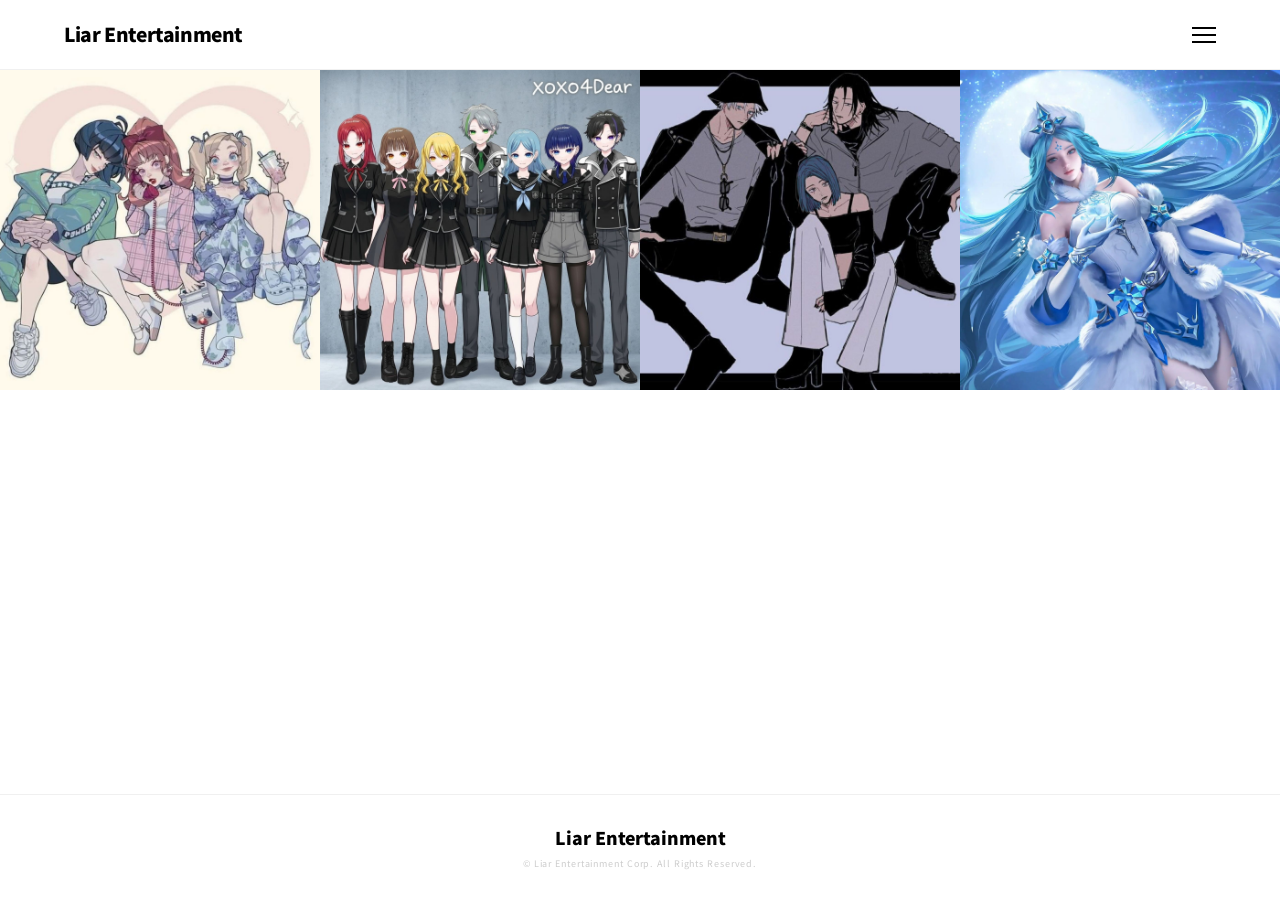
==== index.html @ b165b31d "up" ====
<!DOCTYPE html>
<html lang="ja">
<head>
    <meta charset="UTF-8">
    <meta name="viewport" content="width=device-width, initial-scale=1.0">
    <title>Liar Entertainment | Official</title>
    <link rel="stylesheet" href="style.css">
</head>
<body class="theme-index">
    <header>
        <a href="index.html" class="logo">Liar Entertainment</a>
        <div class="menu-trigger" id="menu-btn" onclick="toggleMenu()">
            <span></span><span></span><span></span>
        </div>
    </header>

    <nav class="nav-overlay" id="nav-menu">
        <span style="font-size:10px; color:#ccc; letter-spacing:5px; font-weight:900; margin-bottom:10px; display:block;">ARTIST LIST</span>
        <ul>
            <li><a href="artist.html?id=v3" onclick="toggleMenu()">&lt;3</a></li>
            <li><a href="artist.html?id=god7ike" onclick="toggleMenu()">GØD7IKE</a></li>
            <li><a href="artist.html?id=lcr" onclick="toggleMenu()">LCR</a></li>
            <li><a href="artist.html?id=hayul" onclick="toggleMenu()">HAYUL</a></li>
        </ul>
    </nav>

    <main>
        <!-- 4つのアーティスト正方形タイル -->
        <section class="index-grid">
            <!-- <3 -->
            <a href="artist.html?id=v3" class="index-artist-box">
                <img src="images/v3/v3-main.jpg" alt="V3">
                <div class="index-artist-hover"><span class="index-hover-name">&lt;3</span></div>
            </a>
            <!-- GØD7IKE -->
            <a href="artist.html?id=god7ike" class="index-artist-box">
                <img src="images/god7ike/god7ike-main.jpg" alt="GØD7IKE">
                <div class="index-artist-hover"><span class="index-hover-name">GØD7IKE</span></div>
            </a>
            <!-- LCR -->
            <a href="artist.html?id=lcr" class="index-artist-box">
                <img src="images/lcr/lcr-main.jpg" alt="LCR">
                <div class="index-artist-hover"><span class="index-hover-name">LCR</span></div>
            </a>
            <!-- HAYUL -->
            <a href="artist.html?id=hayul" class="index-artist-box">
                <img src="images/hayul/hayul-main.jpg" alt="HAYUL">
                <div class="index-artist-hover"><span class="index-hover-name">HAYUL</span></div>
            </a>
        </section>
    </main>

    <footer>
        <a href="index.html" class="f-logo-link"><div class="f-logo">Liar Entertainment</div></a>
        <p class="f-copy">&copy; Liar Entertainment Corp. All Rights Reserved.</p>
    </footer>

    <script src="data.js"></script>
</body>
</html>
---- style.css ----
/* --- Liar Entertainment Master Style Ver.38.0 --- */

@import url('https://fonts.googleapis.com/css2?family=Noto+Sans+JP:wght@400;700;900&display=swap');

html { scroll-behavior: smooth; }
* { margin: 0; padding: 0; box-sizing: border-box; }

body { 
    background-color: #ffffff; color: #000000; 
    font-family: 'Noto Sans JP', sans-serif; 
    margin: 0; line-height: 1.5; overflow-x: hidden;
    display: flex; flex-direction: column; min-height: 100vh;
}
main { flex: 1; width: 100%; }

/* --- 共通ヘッダー：スリム化 --- */
header {
    width: 100%; height: 70px; padding: 0 5%;
    display: flex; justify-content: space-between; align-items: center;
    position: sticky; top: 0; z-index: 9000;
    background: #ffffff; border-bottom: 1px solid #f0f0f0;
}
header .logo { font-size: 1.2rem; text-decoration: none; color: #000; font-weight: 900; letter-spacing: -0.02em; }

/* ハンバーガーボタン */
.menu-trigger { position: relative; width: 24px; height: 16px; cursor: pointer; z-index: 10000; }
.menu-trigger span { position: absolute; left: 0; width: 100%; height: 2px; background: #000; transition: 0.4s; }
.menu-trigger span:nth-child(1) { top: 0; }
.menu-trigger span:nth-child(2) { top: 7px; }
.menu-trigger span:nth-child(3) { top: 14px; }
.menu-trigger.active span:nth-child(1) { transform: translateY(7px) rotate(45deg); }
.menu-trigger.active span:nth-child(2) { opacity: 0; }
.menu-trigger.active span:nth-child(3) { transform: translateY(-7px) rotate(-45deg); }

.nav-overlay {
    position: fixed; top: 70px; left: 0; width: 100%; height: calc(100vh - 70px);
    background: rgba(255, 255, 255, 0.98); transition: 0.5s;
    z-index: 8500; display: flex; flex-direction: column; align-items: center; justify-content: center;
    visibility: hidden; opacity: 0;
}
.nav-overlay.open { visibility: visible; opacity: 1; }
.nav-overlay ul { list-style: none; text-align: center; }
.nav-overlay ul li { margin: 15px 0; }
.nav-overlay ul li a { text-decoration: none; font-size: 1.8rem; font-weight: 900; color: #000; }

/* --- 【修正】事務所トップ：画面いっぱいの4つの正方形枠 --- */
.index-grid { 
    display: grid; 
    grid-template-columns: repeat(4, 1fr); /* PC版：横に4つ */
    width: 100%; 
}
.index-artist-box { 
    position: relative; width: 100%; aspect-ratio: 1 / 1 !important; 
    overflow: hidden; display: block; text-decoration: none; 
}
.index-artist-box img { width: 100%; height: 100%; object-fit: cover !important; transition: 0.6s; }
.index-artist-box:hover img { transform: scale(1.05); }
.index-artist-hover { 
    position: absolute; inset: 0; background-color: rgba(0,0,0,0.7); 
    display: flex; align-items: center; justify-content: center; 
    opacity: 0; transition: 0.4s; z-index: 10; 
}
.index-artist-box:hover .index-artist-hover { opacity: 1; }
.index-hover-name { color: #fff; font-weight: 900; font-size: 1.3rem; letter-spacing: 0.1em; }

/* --- アーティストページ用レイアウト --- */
.hero-header { text-align: center; padding: 40px 20px 20px; }
.artist-main-title { font-weight: 900; font-size: 3.5rem; margin: 10px 0 20px; text-transform: uppercase; }

.tab-container { display: flex; justify-content: center; gap: 30px; margin-bottom: 40px; border-bottom: 1px solid #f0f0f0; }
.tab-btn { font-size: 13px; font-weight: 900; color: #ccc; border: none; background: none; padding-bottom: 10px; cursor: pointer; border-bottom: 2px solid transparent; text-transform: uppercase; }
.tab-btn.active { color: #000; border-bottom-color: #000; }

.content-section { display: none; padding: 0 5% 80px; width: 100%; max-width: 1200px; margin: 0 auto; }
.content-section.active { display: block; }

.about-box { display: flex; gap: 40px; align-items: flex-start; margin-bottom: 60px; }
.about-box img { width: 320px; aspect-ratio: 1/1 !important; object-fit: cover !important; border: 1px solid #f0f0f0; flex-shrink: 0; }
.about-box h3 { font-weight: 900; font-size: 1.6rem; margin-bottom: 15px; border-left: 6px solid #000; padding-left: 15px; }
.about-box p { font-size: 0.95rem; line-height: 2; color: #333; }

.info-grid { display: grid; grid-template-columns: repeat(4, 1fr); gap: 20px; width: 100%; }
.card { cursor: pointer; text-align: left; }
.img-wrap { width: 100%; aspect-ratio: 1/1 !important; overflow: hidden; border: 1px solid #f0f0f0; margin-bottom: 10px; }
.img-wrap img { width: 100%; height: 100%; object-fit: cover !important; }
.card-name { font-weight: 900; font-size: 1.1rem; }

/* モーダル */
.modal { position: fixed; top: 0; left: 0; width: 100%; height: 100vh; background: rgba(255,255,255,0.98); z-index: 11000; display: none; justify-content: center; align-items: center; padding: 20px; }
.modal.active { display: flex; }
.modal-content { width: 100%; max-width: 500px; text-align: center; position: relative; }
.modal-close { position: absolute; top: -40px; right: 0; font-size: 2rem; cursor: pointer; }
.modal-img { width: 280px !important; aspect-ratio: 1/1 !important; object-fit: cover !important; margin: 0 auto 20px; border: 1px solid #f0f0f0; }
.modal-info-list { text-align: left; max-width: 280px; margin: 0 auto; }
.modal-info-item { margin-bottom: 12px; }
.modal-label { font-size: 9px; font-weight: 900; letter-spacing: 2px; color: #ccc; display: block; margin-bottom: 2px; }
.modal-value { font-size: 1rem; color: #000; font-weight: 700; line-height: 1.4; }

/* --- フッター：スリム化 --- */
footer { padding: 30px 0; border-top: 1px solid #f0f0f0; text-align: center; background: #fff; }
.f-logo-link { text-decoration: none; display: inline-block; margin-bottom: 5px; }
.f-logo { font-size: 1.1rem; color: #000; font-weight: 900; }
.f-copy { font-size: 9px; color: #ccc; letter-spacing: 0.1em; }

/* --- スマホ対応 (768px以下) --- */
@media (max-width: 768px) {
    header { height: 60px; }
    header .logo { font-size: 1.0rem; }
    .nav-overlay { top: 60px; height: calc(100vh - 60px); }
    .index-grid { grid-template-columns: repeat(2, 1fr); } /* スマホは2x2 */
    .info-grid { grid-template-columns: repeat(2, 1fr); gap: 15px; }
    .about-box { flex-direction: column; gap: 20px; }
    .about-box img { width: 100%; }
    .artist-main-title { font-size: 2.2rem; }
}
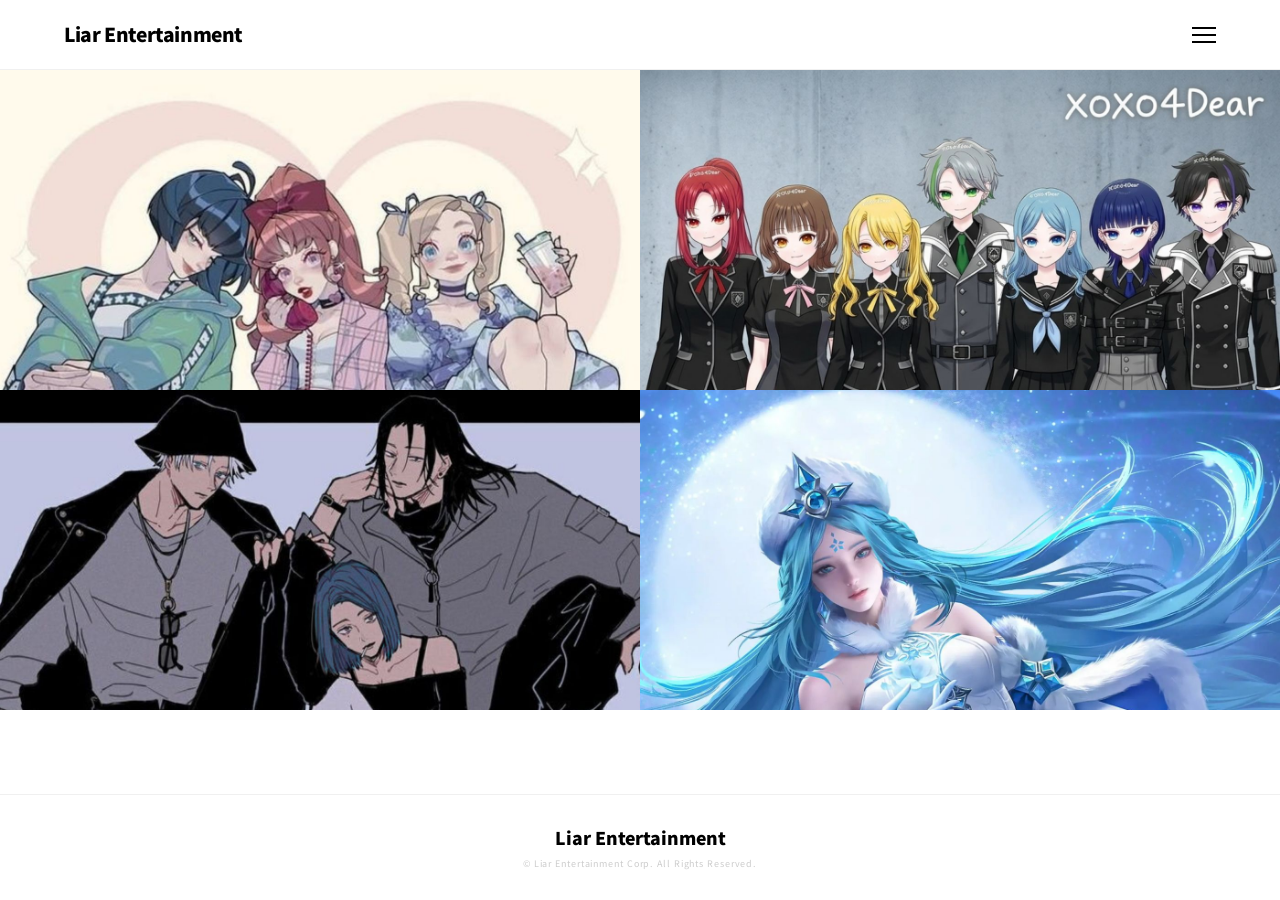
==== commit 40d083cb: "up" ====
--- a/index.html
+++ b/index.html
@@ -25,24 +25,20 @@
     </nav>
 
     <main>
-        <!-- 4つのアーティスト正方形タイル -->
+        <!-- 【修正】PC：2列 / スマホ：1列の長方形パネル -->
         <section class="index-grid">
-            <!-- <3 -->
             <a href="artist.html?id=v3" class="index-artist-box">
                 <img src="images/v3/v3-main.jpg" alt="V3">
                 <div class="index-artist-hover"><span class="index-hover-name">&lt;3</span></div>
             </a>
-            <!-- GØD7IKE -->
             <a href="artist.html?id=god7ike" class="index-artist-box">
                 <img src="images/god7ike/god7ike-main.jpg" alt="GØD7IKE">
                 <div class="index-artist-hover"><span class="index-hover-name">GØD7IKE</span></div>
             </a>
-            <!-- LCR -->
             <a href="artist.html?id=lcr" class="index-artist-box">
                 <img src="images/lcr/lcr-main.jpg" alt="LCR">
                 <div class="index-artist-hover"><span class="index-hover-name">LCR</span></div>
             </a>
-            <!-- HAYUL -->
             <a href="artist.html?id=hayul" class="index-artist-box">
                 <img src="images/hayul/hayul-main.jpg" alt="HAYUL">
                 <div class="index-artist-hover"><span class="index-hover-name">HAYUL</span></div>
--- a/style.css
+++ b/style.css
@@ -1,4 +1,4 @@
-/* --- Liar Entertainment Master Style Ver.38.0 --- */
+/* --- Liar Entertainment Master Style Ver.39.0 --- */
 
 @import url('https://fonts.googleapis.com/css2?family=Noto+Sans+JP:wght@400;700;900&display=swap');
 
@@ -13,7 +13,7 @@
 }
 main { flex: 1; width: 100%; }
 
-/* --- 共通ヘッダー：スリム化 --- */
+/* --- 共通ヘッダー --- */
 header {
     width: 100%; height: 70px; padding: 0 5%;
     display: flex; justify-content: space-between; align-items: center;
@@ -30,7 +30,7 @@
 .menu-trigger span:nth-child(3) { top: 14px; }
 .menu-trigger.active span:nth-child(1) { transform: translateY(7px) rotate(45deg); }
 .menu-trigger.active span:nth-child(2) { opacity: 0; }
-.menu-trigger.active span:nth-child(3) { transform: translateY(-7px) rotate(-45deg); }
+.menu-trigger.active span:nth-child(3) { transform: translateY(-10px) rotate(-45deg); }
 
 .nav-overlay {
     position: fixed; top: 70px; left: 0; width: 100%; height: calc(100vh - 70px);
@@ -43,17 +43,23 @@
 .nav-overlay ul li { margin: 15px 0; }
 .nav-overlay ul li a { text-decoration: none; font-size: 1.8rem; font-weight: 900; color: #000; }
 
-/* --- 【修正】事務所トップ：画面いっぱいの4つの正方形枠 --- */
+/* --- 【修正】事務所トップ：長方形 2列/1列パネル --- */
 .index-grid { 
     display: grid; 
-    grid-template-columns: repeat(4, 1fr); /* PC版：横に4つ */
+    grid-template-columns: repeat(2, 1fr); /* PC版：2列 */
     width: 100%; 
 }
 .index-artist-box { 
-    position: relative; width: 100%; aspect-ratio: 1 / 1 !important; 
+    position: relative; width: 100%; 
+    aspect-ratio: 2 / 1 !important; /* 長方形に設定 */
     overflow: hidden; display: block; text-decoration: none; 
 }
-.index-artist-box img { width: 100%; height: 100%; object-fit: cover !important; transition: 0.6s; }
+.index-artist-box img { 
+    width: 100%; height: 100%; 
+    object-fit: cover !important; 
+    object-position: top !important; /* 【重要】画像の上部を優先表示 */
+    transition: 0.8s cubic-bezier(0.2, 1, 0.3, 1); 
+}
 .index-artist-box:hover img { transform: scale(1.05); }
 .index-artist-hover { 
     position: absolute; inset: 0; background-color: rgba(0,0,0,0.7); 
@@ -61,9 +67,9 @@
     opacity: 0; transition: 0.4s; z-index: 10; 
 }
 .index-artist-box:hover .index-artist-hover { opacity: 1; }
-.index-hover-name { color: #fff; font-weight: 900; font-size: 1.3rem; letter-spacing: 0.1em; }
+.index-hover-name { color: #fff; font-weight: 900; font-size: 2rem; letter-spacing: 0.2em; text-transform: uppercase; }
 
-/* --- アーティストページ用レイアウト --- */
+/* --- アーティストページレイアウト --- */
 .hero-header { text-align: center; padding: 40px 20px 20px; }
 .artist-main-title { font-weight: 900; font-size: 3.5rem; margin: 10px 0 20px; text-transform: uppercase; }
 
@@ -81,8 +87,8 @@
 
 .info-grid { display: grid; grid-template-columns: repeat(4, 1fr); gap: 20px; width: 100%; }
 .card { cursor: pointer; text-align: left; }
-.img-wrap { width: 100%; aspect-ratio: 1/1 !important; overflow: hidden; border: 1px solid #f0f0f0; margin-bottom: 10px; }
-.img-wrap img { width: 100%; height: 100%; object-fit: cover !important; }
+.img-wrap { width: 100%; aspect-ratio: 1/1; overflow: hidden; border: 1px solid #f0f0f0; margin-bottom: 10px; }
+.img-wrap img { width: 100%; height: 100%; object-fit: cover !important; transition: 0.4s; }
 .card-name { font-weight: 900; font-size: 1.1rem; }
 
 /* モーダル */
@@ -96,7 +102,7 @@
 .modal-label { font-size: 9px; font-weight: 900; letter-spacing: 2px; color: #ccc; display: block; margin-bottom: 2px; }
 .modal-value { font-size: 1rem; color: #000; font-weight: 700; line-height: 1.4; }
 
-/* --- フッター：スリム化 --- */
+/* フッター */
 footer { padding: 30px 0; border-top: 1px solid #f0f0f0; text-align: center; background: #fff; }
 .f-logo-link { text-decoration: none; display: inline-block; margin-bottom: 5px; }
 .f-logo { font-size: 1.1rem; color: #000; font-weight: 900; }
@@ -107,7 +113,11 @@
     header { height: 60px; }
     header .logo { font-size: 1.0rem; }
     .nav-overlay { top: 60px; height: calc(100vh - 60px); }
-    .index-grid { grid-template-columns: repeat(2, 1fr); } /* スマホは2x2 */
+    /* トップを1列パネルに */
+    .index-grid { grid-template-columns: 1fr; }
+    .index-artist-box { aspect-ratio: 3 / 2 !important; } /* スマホは少し高さを出す */
+    .index-hover-name { font-size: 1.5rem; }
+    
     .info-grid { grid-template-columns: repeat(2, 1fr); gap: 15px; }
     .about-box { flex-direction: column; gap: 20px; }
     .about-box img { width: 100%; }
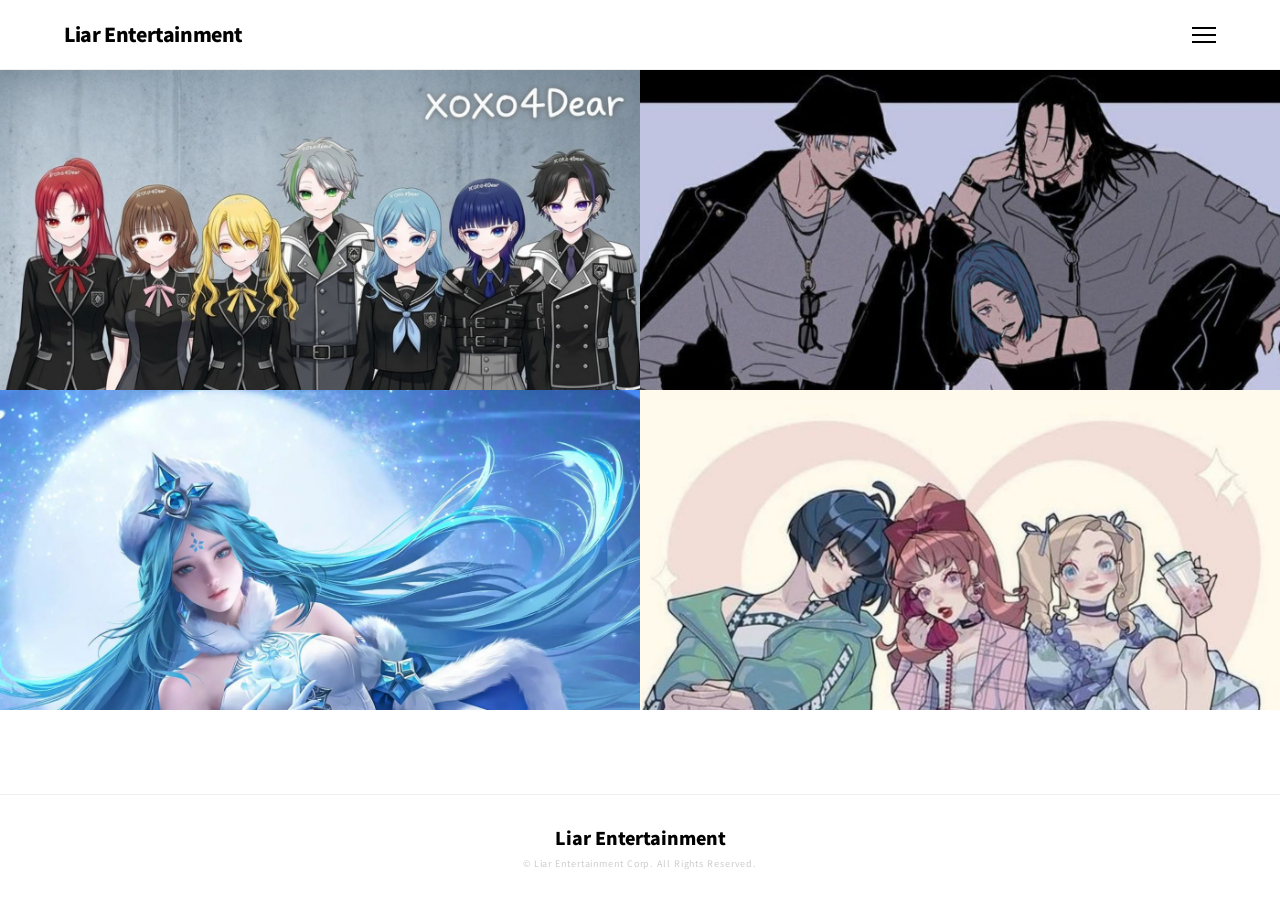
==== commit 0beb3a7e: "up" ====
--- a/index.html
+++ b/index.html
@@ -17,31 +17,34 @@
     <nav class="nav-overlay" id="nav-menu">
         <span style="font-size:10px; color:#ccc; letter-spacing:5px; font-weight:900; margin-bottom:10px; display:block;">ARTIST LIST</span>
         <ul>
-            <li><a href="artist.html?id=v3" onclick="toggleMenu()">&lt;3</a></li>
             <li><a href="artist.html?id=god7ike" onclick="toggleMenu()">GØD7IKE</a></li>
             <li><a href="artist.html?id=lcr" onclick="toggleMenu()">LCR</a></li>
             <li><a href="artist.html?id=hayul" onclick="toggleMenu()">HAYUL</a></li>
+            <li><a href="artist.html?id=v3" onclick="toggleMenu()">&lt;3</a></li>
         </ul>
     </nav>
 
     <main>
-        <!-- 【修正】PC：2列 / スマホ：1列の長方形パネル -->
-        <section class="index-grid">
-            <a href="artist.html?id=v3" class="index-artist-box">
-                <img src="images/v3/v3-main.jpg" alt="V3">
-                <div class="index-artist-hover"><span class="index-hover-name">&lt;3</span></div>
-            </a>
+        <section id="artists" class="index-grid">
+            <!-- GØD7IKE -->
             <a href="artist.html?id=god7ike" class="index-artist-box">
                 <img src="images/god7ike/god7ike-main.jpg" alt="GØD7IKE">
                 <div class="index-artist-hover"><span class="index-hover-name">GØD7IKE</span></div>
             </a>
+            <!-- LCR -->
             <a href="artist.html?id=lcr" class="index-artist-box">
                 <img src="images/lcr/lcr-main.jpg" alt="LCR">
                 <div class="index-artist-hover"><span class="index-hover-name">LCR</span></div>
             </a>
+            <!-- HAYUL -->
             <a href="artist.html?id=hayul" class="index-artist-box">
                 <img src="images/hayul/hayul-main.jpg" alt="HAYUL">
                 <div class="index-artist-hover"><span class="index-hover-name">HAYUL</span></div>
+            </a>
+            <!-- <3 -->
+            <a href="artist.html?id=v3" class="index-artist-box">
+                <img src="images/v3/v3-main.jpg" alt="V3">
+                <div class="index-artist-hover"><span class="index-hover-name">&lt;3</span></div>
             </a>
         </section>
     </main>
--- a/style.css
+++ b/style.css
@@ -1,4 +1,4 @@
-/* --- Liar Entertainment Master Style Ver.39.0 --- */
+/* --- Liar Entertainment Master Style Ver.40.0 --- */
 
 @import url('https://fonts.googleapis.com/css2?family=Noto+Sans+JP:wght@400;700;900&display=swap');
 
@@ -43,44 +43,25 @@
 .nav-overlay ul li { margin: 15px 0; }
 .nav-overlay ul li a { text-decoration: none; font-size: 1.8rem; font-weight: 900; color: #000; }
 
-/* --- 【修正】事務所トップ：長方形 2列/1列パネル --- */
-.index-grid { 
-    display: grid; 
-    grid-template-columns: repeat(2, 1fr); /* PC版：2列 */
-    width: 100%; 
-}
-.index-artist-box { 
-    position: relative; width: 100%; 
-    aspect-ratio: 2 / 1 !important; /* 長方形に設定 */
-    overflow: hidden; display: block; text-decoration: none; 
-}
-.index-artist-box img { 
-    width: 100%; height: 100%; 
-    object-fit: cover !important; 
-    object-position: top !important; /* 【重要】画像の上部を優先表示 */
-    transition: 0.8s cubic-bezier(0.2, 1, 0.3, 1); 
-}
+/* --- 事務所トップ：長方形パネル --- */
+.index-grid { display: grid; grid-template-columns: repeat(2, 1fr); width: 100%; }
+.index-artist-box { position: relative; width: 100%; aspect-ratio: 2 / 1 !important; overflow: hidden; display: block; text-decoration: none; }
+.index-artist-box img { width: 100%; height: 100%; object-fit: cover !important; object-position: top !important; transition: 0.8s cubic-bezier(0.2, 1, 0.3, 1); }
 .index-artist-box:hover img { transform: scale(1.05); }
-.index-artist-hover { 
-    position: absolute; inset: 0; background-color: rgba(0,0,0,0.7); 
-    display: flex; align-items: center; justify-content: center; 
-    opacity: 0; transition: 0.4s; z-index: 10; 
-}
+.index-artist-hover { position: absolute; inset: 0; background-color: rgba(0,0,0,0.7); display: flex; align-items: center; justify-content: center; opacity: 0; transition: 0.4s; z-index: 10; }
 .index-artist-box:hover .index-artist-hover { opacity: 1; }
 .index-hover-name { color: #fff; font-weight: 900; font-size: 2rem; letter-spacing: 0.2em; text-transform: uppercase; }
 
-/* --- アーティストページレイアウト --- */
+/* --- アーティストページ --- */
 .hero-header { text-align: center; padding: 40px 20px 20px; }
 .artist-main-title { font-weight: 900; font-size: 3.5rem; margin: 10px 0 20px; text-transform: uppercase; }
-
 .tab-container { display: flex; justify-content: center; gap: 30px; margin-bottom: 40px; border-bottom: 1px solid #f0f0f0; }
 .tab-btn { font-size: 13px; font-weight: 900; color: #ccc; border: none; background: none; padding-bottom: 10px; cursor: pointer; border-bottom: 2px solid transparent; text-transform: uppercase; }
 .tab-btn.active { color: #000; border-bottom-color: #000; }
-
 .content-section { display: none; padding: 0 5% 80px; width: 100%; max-width: 1200px; margin: 0 auto; }
 .content-section.active { display: block; }
 
-.about-box { display: flex; gap: 40px; align-items: flex-start; margin-bottom: 60px; }
+.about-box { display: flex; gap: 40px; align-items: flex-start; margin-bottom: 80px; }
 .about-box img { width: 320px; aspect-ratio: 1/1 !important; object-fit: cover !important; border: 1px solid #f0f0f0; flex-shrink: 0; }
 .about-box h3 { font-weight: 900; font-size: 1.6rem; margin-bottom: 15px; border-left: 6px solid #000; padding-left: 15px; }
 .about-box p { font-size: 0.95rem; line-height: 2; color: #333; }
@@ -95,7 +76,7 @@
 .modal { position: fixed; top: 0; left: 0; width: 100%; height: 100vh; background: rgba(255,255,255,0.98); z-index: 11000; display: none; justify-content: center; align-items: center; padding: 20px; }
 .modal.active { display: flex; }
 .modal-content { width: 100%; max-width: 500px; text-align: center; position: relative; }
-.modal-close { position: absolute; top: -40px; right: 0; font-size: 2rem; cursor: pointer; }
+.modal-close { position: absolute; top: -40px; right: 0; font-size: 2rem; cursor: pointer; font-weight: 400; }
 .modal-img { width: 280px !important; aspect-ratio: 1/1 !important; object-fit: cover !important; margin: 0 auto 20px; border: 1px solid #f0f0f0; }
 .modal-info-list { text-align: left; max-width: 280px; margin: 0 auto; }
 .modal-info-item { margin-bottom: 12px; }
@@ -108,16 +89,13 @@
 .f-logo { font-size: 1.1rem; color: #000; font-weight: 900; }
 .f-copy { font-size: 9px; color: #ccc; letter-spacing: 0.1em; }
 
-/* --- スマホ対応 (768px以下) --- */
 @media (max-width: 768px) {
     header { height: 60px; }
     header .logo { font-size: 1.0rem; }
     .nav-overlay { top: 60px; height: calc(100vh - 60px); }
-    /* トップを1列パネルに */
     .index-grid { grid-template-columns: 1fr; }
-    .index-artist-box { aspect-ratio: 3 / 2 !important; } /* スマホは少し高さを出す */
+    .index-artist-box { aspect-ratio: 3 / 2 !important; }
     .index-hover-name { font-size: 1.5rem; }
-    
     .info-grid { grid-template-columns: repeat(2, 1fr); gap: 15px; }
     .about-box { flex-direction: column; gap: 20px; }
     .about-box img { width: 100%; }
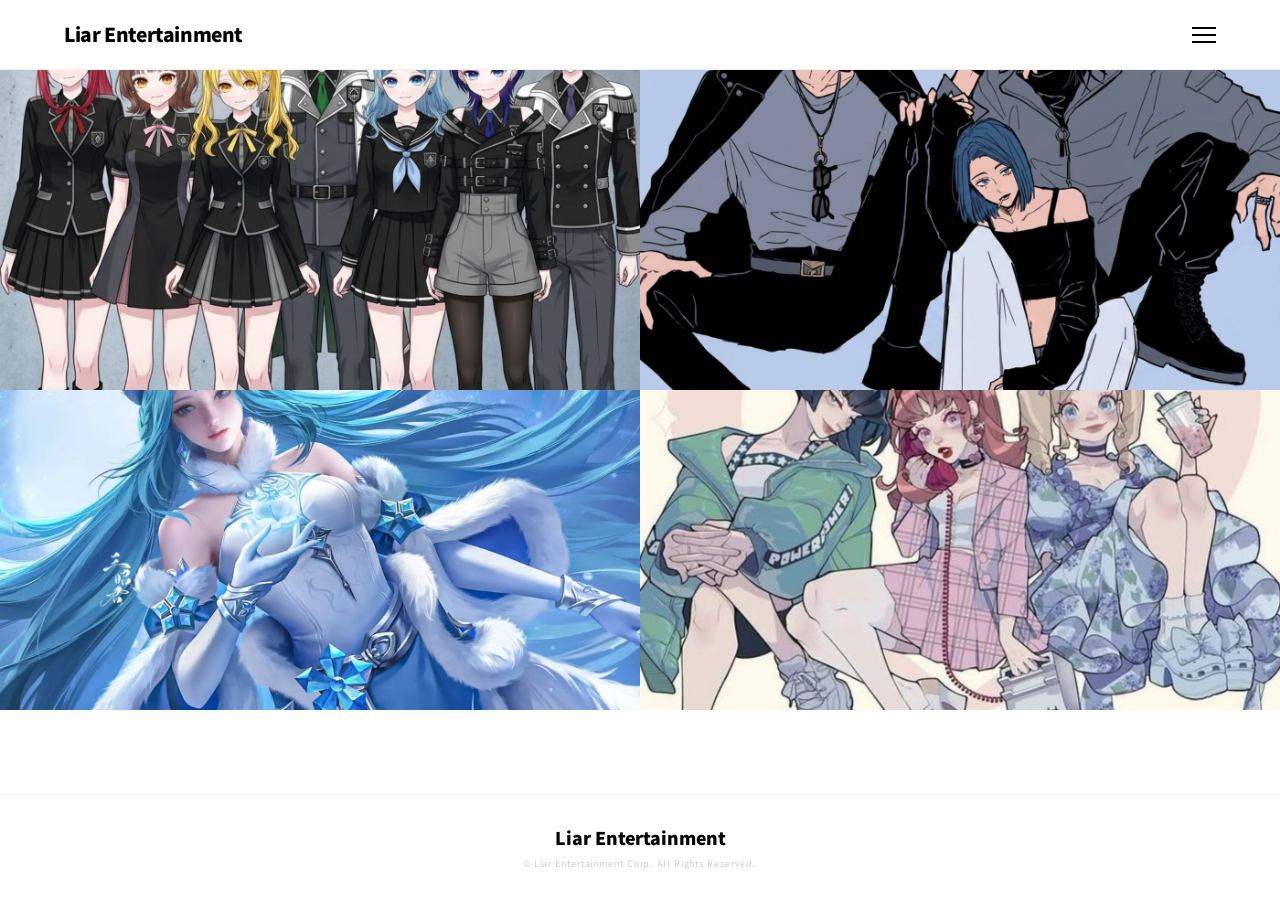
==== commit fa54476d: "up" ====
--- a/index.html
+++ b/index.html
@@ -26,22 +26,18 @@
 
     <main>
         <section id="artists" class="index-grid">
-            <!-- GØD7IKE -->
             <a href="artist.html?id=god7ike" class="index-artist-box">
                 <img src="images/god7ike/god7ike-main.jpg" alt="GØD7IKE">
                 <div class="index-artist-hover"><span class="index-hover-name">GØD7IKE</span></div>
             </a>
-            <!-- LCR -->
             <a href="artist.html?id=lcr" class="index-artist-box">
                 <img src="images/lcr/lcr-main.jpg" alt="LCR">
                 <div class="index-artist-hover"><span class="index-hover-name">LCR</span></div>
             </a>
-            <!-- HAYUL -->
             <a href="artist.html?id=hayul" class="index-artist-box">
                 <img src="images/hayul/hayul-main.jpg" alt="HAYUL">
                 <div class="index-artist-hover"><span class="index-hover-name">HAYUL</span></div>
             </a>
-            <!-- <3 -->
             <a href="artist.html?id=v3" class="index-artist-box">
                 <img src="images/v3/v3-main.jpg" alt="V3">
                 <div class="index-artist-hover"><span class="index-hover-name">&lt;3</span></div>
--- a/style.css
+++ b/style.css
@@ -1,4 +1,4 @@
-/* --- Liar Entertainment Master Style Ver.40.0 --- */
+/* --- Liar Entertainment Master Style Ver.41.0 --- */
 
 @import url('https://fonts.googleapis.com/css2?family=Noto+Sans+JP:wght@400;700;900&display=swap');
 
@@ -46,9 +46,18 @@
 /* --- 事務所トップ：長方形パネル --- */
 .index-grid { display: grid; grid-template-columns: repeat(2, 1fr); width: 100%; }
 .index-artist-box { position: relative; width: 100%; aspect-ratio: 2 / 1 !important; overflow: hidden; display: block; text-decoration: none; }
-.index-artist-box img { width: 100%; height: 100%; object-fit: cover !important; object-position: top !important; transition: 0.8s cubic-bezier(0.2, 1, 0.3, 1); }
+.index-artist-box img { 
+    width: 100%; height: 100%; 
+    object-fit: cover !important; 
+    object-position: center !important; /* 【修正】中央を見せるように変更 */
+    transition: 0.8s cubic-bezier(0.2, 1, 0.3, 1); 
+}
 .index-artist-box:hover img { transform: scale(1.05); }
-.index-artist-hover { position: absolute; inset: 0; background-color: rgba(0,0,0,0.7); display: flex; align-items: center; justify-content: center; opacity: 0; transition: 0.4s; z-index: 10; }
+.index-artist-hover { 
+    position: absolute; inset: 0; background-color: rgba(0,0,0,0.7); 
+    display: flex; align-items: center; justify-content: center; 
+    opacity: 0; transition: 0.4s; z-index: 10; 
+}
 .index-artist-box:hover .index-artist-hover { opacity: 1; }
 .index-hover-name { color: #fff; font-weight: 900; font-size: 2rem; letter-spacing: 0.2em; text-transform: uppercase; }
 
@@ -72,16 +81,19 @@
 .img-wrap img { width: 100%; height: 100%; object-fit: cover !important; transition: 0.4s; }
 .card-name { font-weight: 900; font-size: 1.1rem; }
 
-/* モーダル */
+/* モーダル (pCloud表示用) */
 .modal { position: fixed; top: 0; left: 0; width: 100%; height: 100vh; background: rgba(255,255,255,0.98); z-index: 11000; display: none; justify-content: center; align-items: center; padding: 20px; }
 .modal.active { display: flex; }
-.modal-content { width: 100%; max-width: 500px; text-align: center; position: relative; }
+.modal-content { width: 100%; max-width: 600px; text-align: center; position: relative; }
 .modal-close { position: absolute; top: -40px; right: 0; font-size: 2rem; cursor: pointer; font-weight: 400; }
 .modal-img { width: 280px !important; aspect-ratio: 1/1 !important; object-fit: cover !important; margin: 0 auto 20px; border: 1px solid #f0f0f0; }
 .modal-info-list { text-align: left; max-width: 280px; margin: 0 auto; }
 .modal-info-item { margin-bottom: 12px; }
 .modal-label { font-size: 9px; font-weight: 900; letter-spacing: 2px; color: #ccc; display: block; margin-bottom: 2px; }
 .modal-value { font-size: 1rem; color: #000; font-weight: 700; line-height: 1.4; }
+
+/* pCloudプレイヤーコンテナ */
+.player-container { background: #f9f9f9; border-radius: 10px; overflow: hidden; height: 500px; width: 100%; }
 
 /* フッター */
 footer { padding: 30px 0; border-top: 1px solid #f0f0f0; text-align: center; background: #fff; }
@@ -95,7 +107,6 @@
     .nav-overlay { top: 60px; height: calc(100vh - 60px); }
     .index-grid { grid-template-columns: 1fr; }
     .index-artist-box { aspect-ratio: 3 / 2 !important; }
-    .index-hover-name { font-size: 1.5rem; }
     .info-grid { grid-template-columns: repeat(2, 1fr); gap: 15px; }
     .about-box { flex-direction: column; gap: 20px; }
     .about-box img { width: 100%; }
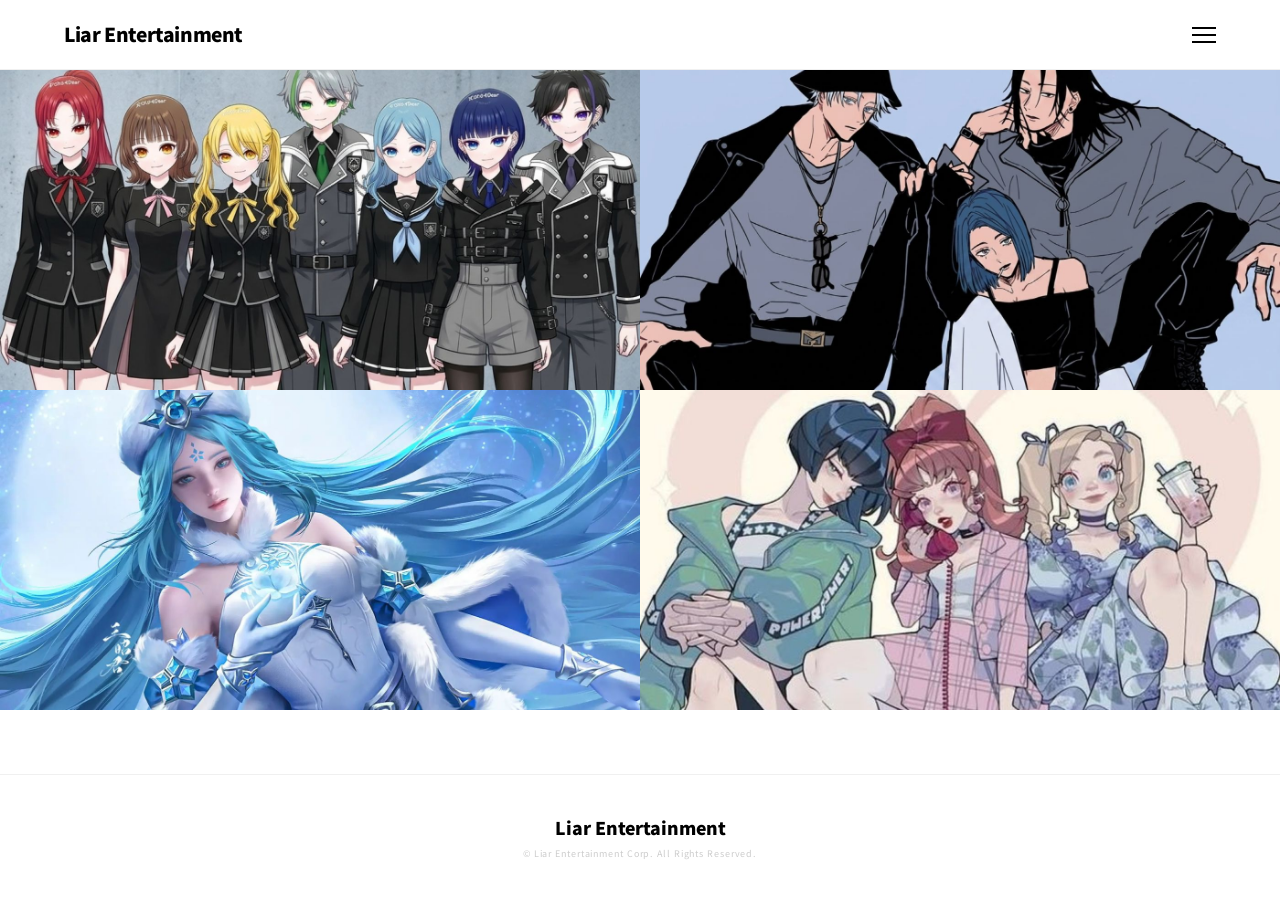
==== commit c69042b6: "up" ====
--- a/index.html
+++ b/index.html
@@ -9,40 +9,16 @@
 <body class="theme-index">
     <header>
         <a href="index.html" class="logo">Liar Entertainment</a>
-        <div class="menu-trigger" id="menu-btn" onclick="toggleMenu()">
-            <span></span><span></span><span></span>
-        </div>
+        <div class="menu-trigger" id="menu-btn" onclick="toggleMenu()"><span></span><span></span><span></span></div>
     </header>
 
     <nav class="nav-overlay" id="nav-menu">
-        <span style="font-size:10px; color:#ccc; letter-spacing:5px; font-weight:900; margin-bottom:10px; display:block;">ARTIST LIST</span>
-        <ul>
-            <li><a href="artist.html?id=god7ike" onclick="toggleMenu()">GØD7IKE</a></li>
-            <li><a href="artist.html?id=lcr" onclick="toggleMenu()">LCR</a></li>
-            <li><a href="artist.html?id=hayul" onclick="toggleMenu()">HAYUL</a></li>
-            <li><a href="artist.html?id=v3" onclick="toggleMenu()">&lt;3</a></li>
-        </ul>
+        <span class="nav-label">ARTIST LIST</span>
+        <ul><!-- JSで自動生成 --></ul>
     </nav>
 
     <main>
-        <section id="artists" class="index-grid">
-            <a href="artist.html?id=god7ike" class="index-artist-box">
-                <img src="images/god7ike/god7ike-main.jpg" alt="GØD7IKE">
-                <div class="index-artist-hover"><span class="index-hover-name">GØD7IKE</span></div>
-            </a>
-            <a href="artist.html?id=lcr" class="index-artist-box">
-                <img src="images/lcr/lcr-main.jpg" alt="LCR">
-                <div class="index-artist-hover"><span class="index-hover-name">LCR</span></div>
-            </a>
-            <a href="artist.html?id=hayul" class="index-artist-box">
-                <img src="images/hayul/hayul-main.jpg" alt="HAYUL">
-                <div class="index-artist-hover"><span class="index-hover-name">HAYUL</span></div>
-            </a>
-            <a href="artist.html?id=v3" class="index-artist-box">
-                <img src="images/v3/v3-main.jpg" alt="V3">
-                <div class="index-artist-hover"><span class="index-hover-name">&lt;3</span></div>
-            </a>
-        </section>
+        <section id="index-artists" class="index-grid"><!-- JSで自動生成 --></section>
     </main>
 
     <footer>
@@ -51,5 +27,15 @@
     </footer>
 
     <script src="data.js"></script>
+    <script>
+        // トップページのグリッド生成
+        const grid = document.getElementById('index-artists');
+        grid.innerHTML = Object.keys(allGroups).map(id => `
+            <a href="artist.html?id=${id}" class="index-artist-box">
+                <img src="${allGroups[id].banner}" alt="${allGroups[id].name}">
+                <div class="index-artist-hover"><span class="index-hover-name">${allGroups[id].name}</span></div>
+            </a>
+        `).join('');
+    </script>
 </body>
 </html>
--- a/style.css
+++ b/style.css
@@ -1,19 +1,19 @@
-/* --- Liar Entertainment Master Style Ver.41.0 --- */
-
+/* --- Liar Entertainment Master Style Ver.45.0 --- */
 @import url('https://fonts.googleapis.com/css2?family=Noto+Sans+JP:wght@400;700;900&display=swap');
 
+/* Base */
 html { scroll-behavior: smooth; }
 * { margin: 0; padding: 0; box-sizing: border-box; }
-
 body { 
     background-color: #ffffff; color: #000000; 
     font-family: 'Noto Sans JP', sans-serif; 
-    margin: 0; line-height: 1.5; overflow-x: hidden;
+    line-height: 1.5; overflow-x: hidden;
     display: flex; flex-direction: column; min-height: 100vh;
 }
-main { flex: 1; width: 100%; }
+main { flex: 1; width: 100%; max-width: 1240px; margin: 0 auto; padding: 0 20px 120px; }
+.theme-index main { max-width: none; padding: 0; }
 
-/* --- 共通ヘッダー --- */
+/* Header & Nav */
 header {
     width: 100%; height: 70px; padding: 0 5%;
     display: flex; justify-content: space-between; align-items: center;
@@ -22,7 +22,6 @@
 }
 header .logo { font-size: 1.2rem; text-decoration: none; color: #000; font-weight: 900; letter-spacing: -0.02em; }
 
-/* ハンバーガーボタン */
 .menu-trigger { position: relative; width: 24px; height: 16px; cursor: pointer; z-index: 10000; }
 .menu-trigger span { position: absolute; left: 0; width: 100%; height: 2px; background: #000; transition: 0.4s; }
 .menu-trigger span:nth-child(1) { top: 0; }
@@ -33,82 +32,85 @@
 .menu-trigger.active span:nth-child(3) { transform: translateY(-10px) rotate(-45deg); }
 
 .nav-overlay {
-    position: fixed; top: 70px; left: 0; width: 100%; height: calc(100vh - 70px);
+    position: fixed; top: 0; left: 0; width: 100%; height: 100vh;
     background: rgba(255, 255, 255, 0.98); transition: 0.5s;
     z-index: 8500; display: flex; flex-direction: column; align-items: center; justify-content: center;
     visibility: hidden; opacity: 0;
 }
 .nav-overlay.open { visibility: visible; opacity: 1; }
+.nav-label { font-size: 10px; color: #ccc; letter-spacing: 5px; font-weight: 900; margin-bottom: 20px; }
 .nav-overlay ul { list-style: none; text-align: center; }
 .nav-overlay ul li { margin: 15px 0; }
-.nav-overlay ul li a { text-decoration: none; font-size: 1.8rem; font-weight: 900; color: #000; }
+.nav-overlay ul li a { text-decoration: none; font-size: 1.8rem; font-weight: 900; color: #000; text-transform: uppercase; }
 
-/* --- 事務所トップ：長方形パネル --- */
-.index-grid { display: grid; grid-template-columns: repeat(2, 1fr); width: 100%; }
-.index-artist-box { position: relative; width: 100%; aspect-ratio: 2 / 1 !important; overflow: hidden; display: block; text-decoration: none; }
+/* Index Grid */
+.index-grid { display: grid; grid-template-columns: repeat(2, 1fr); width: 100%; gap: 0; }
+.index-artist-box { position: relative; width: 100%; aspect-ratio: 2 / 1; overflow: hidden; display: block; }
 .index-artist-box img { 
     width: 100%; height: 100%; 
-    object-fit: cover !important; 
-    object-position: center !important; /* 【修正】中央を見せるように変更 */
-    transition: 0.8s cubic-bezier(0.2, 1, 0.3, 1); 
+    object-fit: cover; 
+    object-position: center 28%; 
+    transition: 0.8s; 
 }
-.index-artist-box:hover img { transform: scale(1.05); }
-.index-artist-hover { 
-    position: absolute; inset: 0; background-color: rgba(0,0,0,0.7); 
-    display: flex; align-items: center; justify-content: center; 
-    opacity: 0; transition: 0.4s; z-index: 10; 
-}
+.index-artist-hover { position: absolute; inset: 0; background-color: rgba(0,0,0,0.7); display: flex; align-items: center; justify-content: center; opacity: 0; transition: 0.4s; }
 .index-artist-box:hover .index-artist-hover { opacity: 1; }
 .index-hover-name { color: #fff; font-weight: 900; font-size: 2rem; letter-spacing: 0.2em; text-transform: uppercase; }
 
-/* --- アーティストページ --- */
+/* Artist Page Elements */
 .hero-header { text-align: center; padding: 40px 20px 20px; }
-.artist-main-title { font-weight: 900; font-size: 3.5rem; margin: 10px 0 20px; text-transform: uppercase; }
+.back-link { font-size: 10px; color: #ccc; text-decoration: none; font-weight: 900; letter-spacing: 2px; }
+.artist-main-title { font-weight: 900; font-size: clamp(2rem, 8vw, 3.5rem); margin: 10px 0 20px; text-transform: uppercase; }
+
 .tab-container { display: flex; justify-content: center; gap: 30px; margin-bottom: 40px; border-bottom: 1px solid #f0f0f0; }
 .tab-btn { font-size: 13px; font-weight: 900; color: #ccc; border: none; background: none; padding-bottom: 10px; cursor: pointer; border-bottom: 2px solid transparent; text-transform: uppercase; }
 .tab-btn.active { color: #000; border-bottom-color: #000; }
-.content-section { display: none; padding: 0 5% 80px; width: 100%; max-width: 1200px; margin: 0 auto; }
-.content-section.active { display: block; }
+
+.content-section { display: none; }
+.content-section.active { display: block; animation: fadeIn 0.5s ease; }
+@keyframes fadeIn { from { opacity: 0; } to { opacity: 1; } }
 
 .about-box { display: flex; gap: 40px; align-items: flex-start; margin-bottom: 80px; }
-.about-box img { width: 320px; aspect-ratio: 1/1 !important; object-fit: cover !important; border: 1px solid #f0f0f0; flex-shrink: 0; }
+.about-box img { width: 320px; aspect-ratio: 1/1; object-fit: cover; border: 1px solid #f0f0f0; }
 .about-box h3 { font-weight: 900; font-size: 1.6rem; margin-bottom: 15px; border-left: 6px solid #000; padding-left: 15px; }
-.about-box p { font-size: 0.95rem; line-height: 2; color: #333; }
+.about-box p { font-size: 0.95rem; line-height: 2; color: #666; }
 
+.section-title { font-weight: 900; font-size: 1.5rem; margin-bottom: 30px; border-left: 8px solid #000; padding-left: 20px; text-transform: uppercase; }
+
+/* Grid System (Square First) */
 .info-grid { display: grid; grid-template-columns: repeat(4, 1fr); gap: 20px; width: 100%; }
-.card { cursor: pointer; text-align: left; }
-.img-wrap { width: 100%; aspect-ratio: 1/1; overflow: hidden; border: 1px solid #f0f0f0; margin-bottom: 10px; }
-.img-wrap img { width: 100%; height: 100%; object-fit: cover !important; transition: 0.4s; }
-.card-name { font-weight: 900; font-size: 1.1rem; }
+.card { cursor: pointer; }
+.card.no-click { cursor: default; }
+.img-wrap { width: 100%; aspect-ratio: 1 / 1; overflow: hidden; border: 1px solid #f0f0f0; margin-bottom: 10px; }
+.img-wrap img { width: 100%; height: 100%; object-fit: cover; transition: 0.4s; }
+.card:hover .img-wrap img { transform: scale(1.05); }
+.card-name { font-weight: 900; font-size: 1.1rem; text-transform: uppercase; }
 
-/* モーダル (pCloud表示用) */
+/* Modal */
 .modal { position: fixed; top: 0; left: 0; width: 100%; height: 100vh; background: rgba(255,255,255,0.98); z-index: 11000; display: none; justify-content: center; align-items: center; padding: 20px; }
 .modal.active { display: flex; }
 .modal-content { width: 100%; max-width: 600px; text-align: center; position: relative; }
-.modal-close { position: absolute; top: -40px; right: 0; font-size: 2rem; cursor: pointer; font-weight: 400; }
-.modal-img { width: 280px !important; aspect-ratio: 1/1 !important; object-fit: cover !important; margin: 0 auto 20px; border: 1px solid #f0f0f0; }
+.modal-close { position: absolute; top: -50px; right: 0; font-size: 2.5rem; cursor: pointer; }
+.modal-main-title { font-weight: 900; font-size: 1.8rem; margin-bottom: 15px; text-transform: uppercase; }
+.modal-img { width: 280px; aspect-ratio: 1/1; object-fit: cover; margin: 0 auto 20px; border: 1px solid #f0f0f0; display: block; }
 .modal-info-list { text-align: left; max-width: 280px; margin: 0 auto; }
 .modal-info-item { margin-bottom: 12px; }
-.modal-label { font-size: 9px; font-weight: 900; letter-spacing: 2px; color: #ccc; display: block; margin-bottom: 2px; }
+.modal-label { font-size: 9px; font-weight: 900; letter-spacing: 2px; color: #ccc; display: block; }
 .modal-value { font-size: 1rem; color: #000; font-weight: 700; line-height: 1.4; }
 
-/* pCloudプレイヤーコンテナ */
-.player-container { background: #f9f9f9; border-radius: 10px; overflow: hidden; height: 500px; width: 100%; }
+.player-container { background: #f9f9f9; border-radius: 10px; overflow: hidden; height: 500px; width: 100%; margin-top: 10px; }
+.player-container iframe { width: 100%; height: 100%; }
 
-/* フッター */
-footer { padding: 30px 0; border-top: 1px solid #f0f0f0; text-align: center; background: #fff; }
-.f-logo-link { text-decoration: none; display: inline-block; margin-bottom: 5px; }
-.f-logo { font-size: 1.1rem; color: #000; font-weight: 900; }
+/* Footer */
+footer { padding: 40px 0; border-top: 1px solid #f0f0f0; text-align: center; }
+.f-logo-link { text-decoration: none; }
+.f-logo { font-size: 1.1rem; color: #000; font-weight: 900; margin-bottom: 5px; }
 .f-copy { font-size: 9px; color: #ccc; letter-spacing: 0.1em; }
 
+/* Responsive */
 @media (max-width: 768px) {
-    header { height: 60px; }
-    header .logo { font-size: 1.0rem; }
-    .nav-overlay { top: 60px; height: calc(100vh - 60px); }
     .index-grid { grid-template-columns: 1fr; }
-    .index-artist-box { aspect-ratio: 3 / 2 !important; }
+    .index-artist-box { aspect-ratio: 3 / 2; }
     .info-grid { grid-template-columns: repeat(2, 1fr); gap: 15px; }
     .about-box { flex-direction: column; gap: 20px; }
     .about-box img { width: 100%; }
-    .artist-main-title { font-size: 2.2rem; }
 }
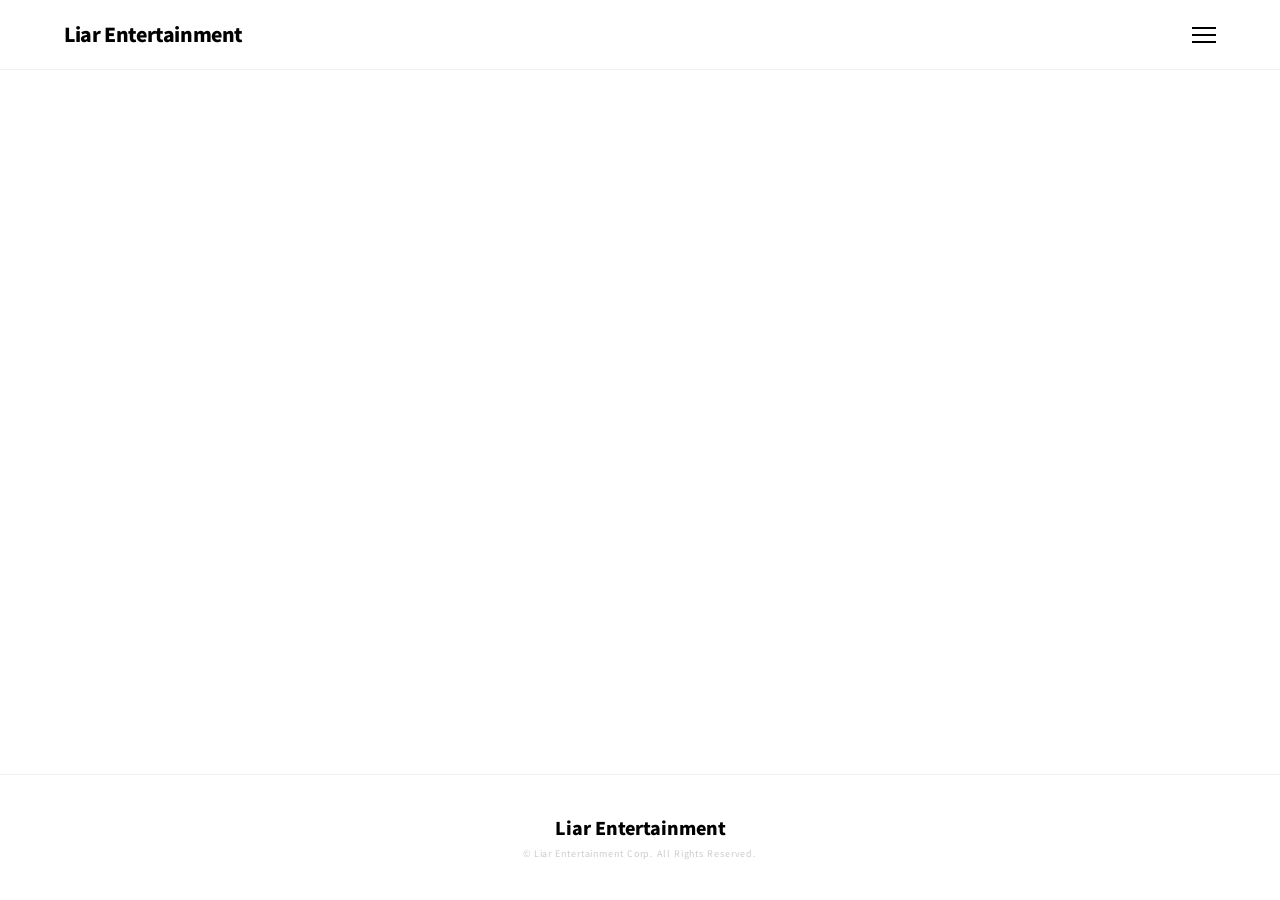
==== commit bd47bad3: "Add files via upload" ====
--- a/index.html
+++ b/index.html
@@ -1,8 +1,7 @@
 <!DOCTYPE html>
 <html lang="ja">
 <head>
-    <meta charset="UTF-8">
-    <meta name="viewport" content="width=device-width, initial-scale=1.0">
+    <meta charset="UTF-8"><meta name="viewport" content="width=device-width, initial-scale=1.0">
     <title>Liar Entertainment | Official</title>
     <link rel="stylesheet" href="style.css">
 </head>
@@ -14,11 +13,11 @@
 
     <nav class="nav-overlay" id="nav-menu">
         <span class="nav-label">ARTIST LIST</span>
-        <ul><!-- JSで自動生成 --></ul>
+        <ul></ul>
     </nav>
 
     <main>
-        <section id="index-artists" class="index-grid"><!-- JSで自動生成 --></section>
+        <section id="index-artists" class="index-grid"></section>
     </main>
 
     <footer>
@@ -26,9 +25,14 @@
         <p class="f-copy">&copy; Liar Entertainment Corp. All Rights Reserved.</p>
     </footer>
 
-    <script src="data.js"></script>
+    <!-- スクリプト読み込み順が重要 -->
+    <script src="common.js"></script>
+    <script src="data/god7ike.js"></script>
+    <script src="data/lcr.js"></script>
+    <script src="data/hayul.js"></script>
+    <script src="data/v3.js"></script>
     <script>
-        // トップページのグリッド生成
+        // アーティストパネル生成
         const grid = document.getElementById('index-artists');
         grid.innerHTML = Object.keys(allGroups).map(id => `
             <a href="artist.html?id=${id}" class="index-artist-box">
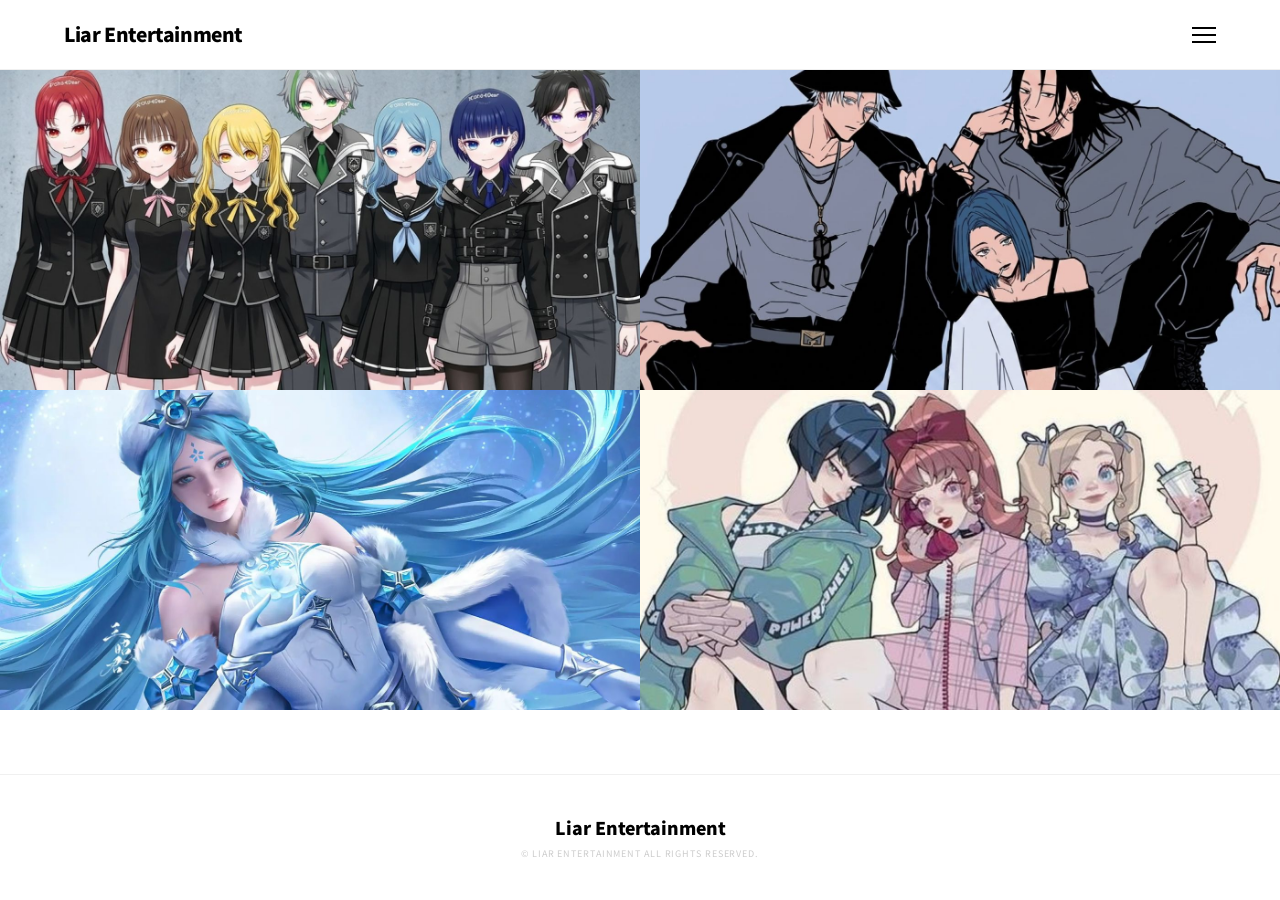
==== commit cdc287f9: "up" ====
--- a/index.html
+++ b/index.html
@@ -20,19 +20,14 @@
         <section id="index-artists" class="index-grid"></section>
     </main>
 
-    <footer>
-        <a href="index.html" class="f-logo-link"><div class="f-logo">Liar Entertainment</div></a>
-        <p class="f-copy">&copy; Liar Entertainment Corp. All Rights Reserved.</p>
-    </footer>
+    <footer></footer> <!-- common.jsで中身を注入 -->
 
-    <!-- スクリプト読み込み順が重要 -->
     <script src="common.js"></script>
     <script src="data/god7ike.js"></script>
     <script src="data/lcr.js"></script>
     <script src="data/hayul.js"></script>
     <script src="data/v3.js"></script>
     <script>
-        // アーティストパネル生成
         const grid = document.getElementById('index-artists');
         grid.innerHTML = Object.keys(allGroups).map(id => `
             <a href="artist.html?id=${id}" class="index-artist-box">
--- a/style.css
+++ b/style.css
@@ -1,4 +1,4 @@
-/* --- Liar Entertainment Master Style Ver.45.0 --- */
+/* --- Liar Entertainment Master Style Ver.46.0 --- */
 @import url('https://fonts.googleapis.com/css2?family=Noto+Sans+JP:wght@400;700;900&display=swap');
 
 /* Base */
@@ -13,7 +13,7 @@
 main { flex: 1; width: 100%; max-width: 1240px; margin: 0 auto; padding: 0 20px 120px; }
 .theme-index main { max-width: none; padding: 0; }
 
-/* Header & Nav */
+/* Header */
 header {
     width: 100%; height: 70px; padding: 0 5%;
     display: flex; justify-content: space-between; align-items: center;
@@ -22,6 +22,7 @@
 }
 header .logo { font-size: 1.2rem; text-decoration: none; color: #000; font-weight: 900; letter-spacing: -0.02em; }
 
+/* Hamburger Menu Trigger */
 .menu-trigger { position: relative; width: 24px; height: 16px; cursor: pointer; z-index: 10000; }
 .menu-trigger span { position: absolute; left: 0; width: 100%; height: 2px; background: #000; transition: 0.4s; }
 .menu-trigger span:nth-child(1) { top: 0; }
@@ -31,25 +32,26 @@
 .menu-trigger.active span:nth-child(2) { opacity: 0; }
 .menu-trigger.active span:nth-child(3) { transform: translateY(-10px) rotate(-45deg); }
 
+/* Navigation Overlay (Centering Fixed) */
 .nav-overlay {
     position: fixed; top: 0; left: 0; width: 100%; height: 100vh;
     background: rgba(255, 255, 255, 0.98); transition: 0.5s;
     z-index: 8500; display: flex; flex-direction: column; align-items: center; justify-content: center;
     visibility: hidden; opacity: 0;
+    text-align: center;
 }
 .nav-overlay.open { visibility: visible; opacity: 1; }
-.nav-label { font-size: 10px; color: #ccc; letter-spacing: 5px; font-weight: 900; margin-bottom: 20px; }
-.nav-overlay ul { list-style: none; text-align: center; }
+.nav-label { font-size: 10px; color: #ccc; letter-spacing: 5px; font-weight: 900; margin-bottom: 20px; display: block; width: 100%; }
+.nav-overlay ul { list-style: none; padding: 0; margin: 0; width: 100%; } /* paddingリセット */
 .nav-overlay ul li { margin: 15px 0; }
-.nav-overlay ul li a { text-decoration: none; font-size: 1.8rem; font-weight: 900; color: #000; text-transform: uppercase; }
+.nav-overlay ul li a { text-decoration: none; font-size: 1.8rem; font-weight: 900; color: #000; text-transform: uppercase; display: block; }
 
 /* Index Grid */
 .index-grid { display: grid; grid-template-columns: repeat(2, 1fr); width: 100%; gap: 0; }
 .index-artist-box { position: relative; width: 100%; aspect-ratio: 2 / 1; overflow: hidden; display: block; }
 .index-artist-box img { 
     width: 100%; height: 100%; 
-    object-fit: cover; 
-    object-position: center 28%; 
+    object-fit: cover; object-position: center 28%; 
     transition: 0.8s; 
 }
 .index-artist-hover { position: absolute; inset: 0; background-color: rgba(0,0,0,0.7); display: flex; align-items: center; justify-content: center; opacity: 0; transition: 0.4s; }
@@ -76,7 +78,7 @@
 
 .section-title { font-weight: 900; font-size: 1.5rem; margin-bottom: 30px; border-left: 8px solid #000; padding-left: 20px; text-transform: uppercase; }
 
-/* Grid System (Square First) */
+/* Grid */
 .info-grid { display: grid; grid-template-columns: repeat(4, 1fr); gap: 20px; width: 100%; }
 .card { cursor: pointer; }
 .card.no-click { cursor: default; }
@@ -101,16 +103,18 @@
 .player-container iframe { width: 100%; height: 100%; }
 
 /* Footer */
-footer { padding: 40px 0; border-top: 1px solid #f0f0f0; text-align: center; }
+footer { padding: 40px 0; border-top: 1px solid #f0f0f0; text-align: center; width: 100%; }
 .f-logo-link { text-decoration: none; }
 .f-logo { font-size: 1.1rem; color: #000; font-weight: 900; margin-bottom: 5px; }
-.f-copy { font-size: 9px; color: #ccc; letter-spacing: 0.1em; }
+.f-copy { font-size: 9px; color: #ccc; letter-spacing: 0.1em; text-transform: uppercase; } /* ALL CAPS反映 */
 
 /* Responsive */
 @media (max-width: 768px) {
+    header { height: 60px; }
     .index-grid { grid-template-columns: 1fr; }
     .index-artist-box { aspect-ratio: 3 / 2; }
     .info-grid { grid-template-columns: repeat(2, 1fr); gap: 15px; }
     .about-box { flex-direction: column; gap: 20px; }
     .about-box img { width: 100%; }
+    .nav-overlay ul li a { font-size: 1.4rem; }
 }
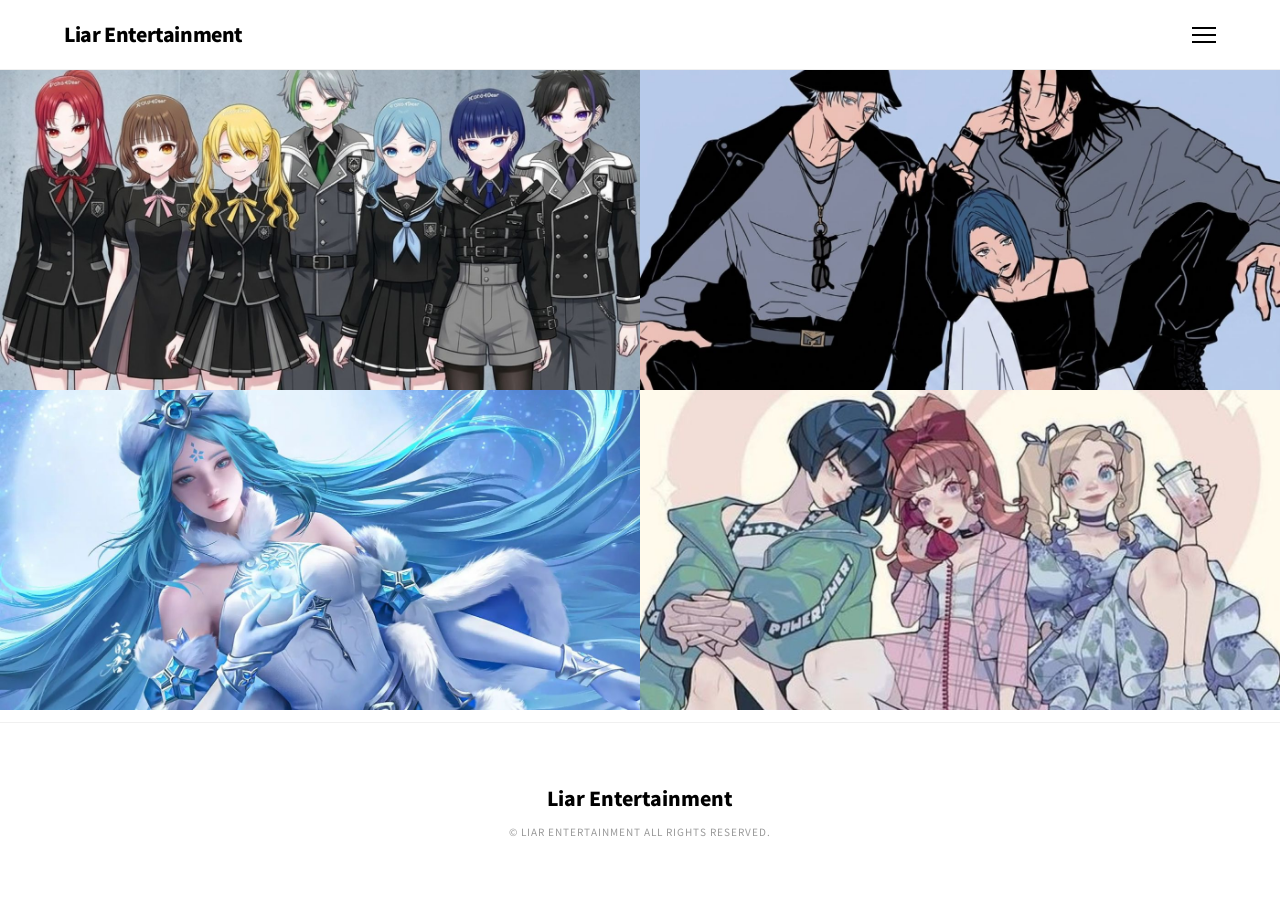
==== commit 1f7b4328: "up" ====
--- a/index.html
+++ b/index.html
@@ -20,7 +20,7 @@
         <section id="index-artists" class="index-grid"></section>
     </main>
 
-    <footer></footer> <!-- common.jsで中身を注入 -->
+    <footer></footer>
 
     <script src="common.js"></script>
     <script src="data/god7ike.js"></script>
--- a/style.css
+++ b/style.css
@@ -1,4 +1,4 @@
-/* --- Liar Entertainment Master Style Ver.46.0 --- */
+/* --- Liar Entertainment Master Style Ver.60.0 --- */
 @import url('https://fonts.googleapis.com/css2?family=Noto+Sans+JP:wght@400;700;900&display=swap');
 
 /* Base */
@@ -7,7 +7,7 @@
 body { 
     background-color: #ffffff; color: #000000; 
     font-family: 'Noto Sans JP', sans-serif; 
-    line-height: 1.5; overflow-x: hidden;
+    line-height: 1.6; overflow-x: hidden;
     display: flex; flex-direction: column; min-height: 100vh;
 }
 main { flex: 1; width: 100%; max-width: 1240px; margin: 0 auto; padding: 0 20px 120px; }
@@ -18,11 +18,12 @@
     width: 100%; height: 70px; padding: 0 5%;
     display: flex; justify-content: space-between; align-items: center;
     position: sticky; top: 0; z-index: 9000;
-    background: #ffffff; border-bottom: 1px solid #f0f0f0;
+    background: rgba(255, 255, 255, 0.95); backdrop-filter: blur(10px);
+    border-bottom: 1px solid #f0f0f0;
 }
 header .logo { font-size: 1.2rem; text-decoration: none; color: #000; font-weight: 900; letter-spacing: -0.02em; }
 
-/* Hamburger Menu Trigger */
+/* Hamburger Menu */
 .menu-trigger { position: relative; width: 24px; height: 16px; cursor: pointer; z-index: 10000; }
 .menu-trigger span { position: absolute; left: 0; width: 100%; height: 2px; background: #000; transition: 0.4s; }
 .menu-trigger span:nth-child(1) { top: 0; }
@@ -32,89 +33,140 @@
 .menu-trigger.active span:nth-child(2) { opacity: 0; }
 .menu-trigger.active span:nth-child(3) { transform: translateY(-10px) rotate(-45deg); }
 
-/* Navigation Overlay (Centering Fixed) */
 .nav-overlay {
     position: fixed; top: 0; left: 0; width: 100%; height: 100vh;
     background: rgba(255, 255, 255, 0.98); transition: 0.5s;
     z-index: 8500; display: flex; flex-direction: column; align-items: center; justify-content: center;
-    visibility: hidden; opacity: 0;
-    text-align: center;
+    visibility: hidden; opacity: 0; text-align: center;
 }
 .nav-overlay.open { visibility: visible; opacity: 1; }
-.nav-label { font-size: 10px; color: #ccc; letter-spacing: 5px; font-weight: 900; margin-bottom: 20px; display: block; width: 100%; }
-.nav-overlay ul { list-style: none; padding: 0; margin: 0; width: 100%; } /* paddingリセット */
+.nav-label { font-size: 10px; color: #ccc; letter-spacing: 5px; font-weight: 900; margin-bottom: 20px; display: block; }
+.nav-overlay ul { list-style: none; padding: 0; margin: 0; }
 .nav-overlay ul li { margin: 15px 0; }
-.nav-overlay ul li a { text-decoration: none; font-size: 1.8rem; font-weight: 900; color: #000; text-transform: uppercase; display: block; }
+/* 大文字固定を解除 (Mixed Case対応) */
+.nav-overlay ul li a { text-decoration: none; font-size: 1.8rem; font-weight: 900; color: #000; text-transform: none; }
 
 /* Index Grid */
 .index-grid { display: grid; grid-template-columns: repeat(2, 1fr); width: 100%; gap: 0; }
 .index-artist-box { position: relative; width: 100%; aspect-ratio: 2 / 1; overflow: hidden; display: block; }
-.index-artist-box img { 
-    width: 100%; height: 100%; 
-    object-fit: cover; object-position: center 28%; 
-    transition: 0.8s; 
-}
-.index-artist-hover { position: absolute; inset: 0; background-color: rgba(0,0,0,0.7); display: flex; align-items: center; justify-content: center; opacity: 0; transition: 0.4s; }
+.index-artist-box img { width: 100%; height: 100%; object-fit: cover; object-position: center 28%; transition: 0.8s ease-in-out; }
+.index-artist-hover { position: absolute; inset: 0; background-color: rgba(0,0,0,0.6); display: flex; align-items: center; justify-content: center; opacity: 0; transition: 0.4s; }
 .index-artist-box:hover .index-artist-hover { opacity: 1; }
-.index-hover-name { color: #fff; font-weight: 900; font-size: 2rem; letter-spacing: 0.2em; text-transform: uppercase; }
+.index-artist-box:hover img { transform: scale(1.05); }
+.index-hover-name { color: #fff; font-weight: 900; font-size: 2rem; letter-spacing: 0.1em; text-transform: none; }
 
 /* Artist Page Elements */
-.hero-header { text-align: center; padding: 40px 20px 20px; }
+.hero-header { text-align: center; padding: 60px 20px 30px; }
 .back-link { font-size: 10px; color: #ccc; text-decoration: none; font-weight: 900; letter-spacing: 2px; }
-.artist-main-title { font-weight: 900; font-size: clamp(2rem, 8vw, 3.5rem); margin: 10px 0 20px; text-transform: uppercase; }
+/* 大文字固定を解除 */
+.artist-main-title { font-weight: 900; font-size: clamp(2.2rem, 8vw, 4rem); margin: 10px 0 20px; text-transform: none; letter-spacing: -0.02em; }
 
-.tab-container { display: flex; justify-content: center; gap: 30px; margin-bottom: 40px; border-bottom: 1px solid #f0f0f0; }
-.tab-btn { font-size: 13px; font-weight: 900; color: #ccc; border: none; background: none; padding-bottom: 10px; cursor: pointer; border-bottom: 2px solid transparent; text-transform: uppercase; }
+.tab-container { display: flex; justify-content: center; gap: 40px; margin-bottom: 50px; border-bottom: 1px solid #f0f0f0; }
+.tab-btn { font-size: 14px; font-weight: 900; color: #ccc; border: none; background: none; padding: 0 5px 12px; cursor: pointer; border-bottom: 2px solid transparent; text-transform: uppercase; transition: 0.3s; }
 .tab-btn.active { color: #000; border-bottom-color: #000; }
 
 .content-section { display: none; }
-.content-section.active { display: block; animation: fadeIn 0.5s ease; }
-@keyframes fadeIn { from { opacity: 0; } to { opacity: 1; } }
+.content-section.active { display: block; animation: fadeIn 0.6s ease; }
+@keyframes fadeIn { from { opacity: 0; transform: translateY(10px); } to { opacity: 1; transform: translateY(0); } }
 
-.about-box { display: flex; gap: 40px; align-items: flex-start; margin-bottom: 80px; }
-.about-box img { width: 320px; aspect-ratio: 1/1; object-fit: cover; border: 1px solid #f0f0f0; }
-.about-box h3 { font-weight: 900; font-size: 1.6rem; margin-bottom: 15px; border-left: 6px solid #000; padding-left: 15px; }
-.about-box p { font-size: 0.95rem; line-height: 2; color: #666; }
+.about-box { display: flex; gap: 50px; align-items: flex-start; margin-bottom: 100px; }
+.about-box img { width: 380px; aspect-ratio: 1/1; object-fit: cover; border: 1px solid #f0f0f0; }
+.about-box h3 { font-weight: 900; font-size: 1.8rem; margin-bottom: 20px; border-left: 8px solid #000; padding-left: 20px; }
+.about-box p { font-size: 1rem; line-height: 2.2; color: #444; }
 
-.section-title { font-weight: 900; font-size: 1.5rem; margin-bottom: 30px; border-left: 8px solid #000; padding-left: 20px; text-transform: uppercase; }
+/* 大文字固定を解除 */
+.section-title { font-weight: 900; font-size: 1.6rem; margin-bottom: 40px; border-left: 10px solid #000; padding-left: 25px; text-transform: none; }
 
-/* Grid */
-.info-grid { display: grid; grid-template-columns: repeat(4, 1fr); gap: 20px; width: 100%; }
+/* News List */
+.news-list { width: 100%; border-top: 1px solid #000; }
+.news-item { 
+    display: grid; 
+    grid-template-columns: 120px 100px 1fr; 
+    align-items: center; 
+    padding: 25px 15px; 
+    border-bottom: 1px solid #f0f0f0; 
+    transition: 0.2s;
+}
+.news-item:hover { background: #fafafa; }
+.news-date { font-weight: 900; font-size: 0.8rem; color: #999; letter-spacing: 0.05em; }
+.news-tag { font-size: 10px; font-weight: 900; padding: 3px 10px; border: 1px solid #000; border-radius: 2px; text-align: center; display: inline-block; }
+.news-title { font-weight: 700; font-size: 1rem; color: #222; padding-left: 15px; }
+
+/* Custom Player - Modern Design */
+.custom-player { 
+    background: #111; color: #fff; padding: 40px 30px; 
+    margin-bottom: 1px; text-align: center;
+}
+.play-pause-btn { 
+    background: #fff; border: none; color: #000; 
+    width: 60px; height: 60px; border-radius: 50%; 
+    cursor: pointer; font-size: 1.2rem; transition: 0.3s;
+    display: inline-flex; align-items: center; justify-content: center;
+}
+.play-pause-btn:hover { transform: scale(1.1); background: #eee; }
+.seek-bar-container { width: 100%; height: 5px; background: #333; margin: 25px 0 10px; cursor: pointer; position: relative; }
+.seek-bar-fill { height: 100%; background: #fff; width: 0%; transition: width 0.1s linear; }
+.player-time { font-size: 11px; font-weight: 900; color: #777; display: flex; justify-content: space-between; }
+
+/* Playlist UI */
+.playlist-container { background: #f9f9f9; max-height: 300px; overflow-y: auto; text-align: left; border-bottom: 1px solid #eee; }
+.track-item { 
+    display: flex; align-items: center; padding: 18px 25px; 
+    cursor: pointer; border-bottom: 1px solid #eee; transition: 0.2s; 
+}
+.track-item:hover { background: #f0f0f0; }
+.track-item.active { background: #fff; border-left: 5px solid #000; padding-left: 20px; }
+.track-num { font-size: 10px; font-weight: 900; width: 30px; color: #bbb; }
+.track-name { font-size: 14px; font-weight: 700; color: #000; }
+.track-item.active .track-name { color: #000; }
+
+/* Grid System */
+.info-grid { display: grid; grid-template-columns: repeat(4, 1fr); gap: 30px; width: 100%; }
 .card { cursor: pointer; }
 .card.no-click { cursor: default; }
-.img-wrap { width: 100%; aspect-ratio: 1 / 1; overflow: hidden; border: 1px solid #f0f0f0; margin-bottom: 10px; }
-.img-wrap img { width: 100%; height: 100%; object-fit: cover; transition: 0.4s; }
-.card:hover .img-wrap img { transform: scale(1.05); }
-.card-name { font-weight: 900; font-size: 1.1rem; text-transform: uppercase; }
+.img-wrap { width: 100%; aspect-ratio: 1 / 1; overflow: hidden; border: 1px solid #f0f0f0; margin-bottom: 15px; background: #f9f9f9; }
+.img-wrap img { width: 100%; height: 100%; object-fit: cover; transition: 0.5s; }
+.card:not(.no-click):hover img { transform: scale(1.08); }
+/* 大文字固定を解除 */
+.card-name { font-weight: 900; font-size: 1.15rem; text-transform: none; }
 
 /* Modal */
-.modal { position: fixed; top: 0; left: 0; width: 100%; height: 100vh; background: rgba(255,255,255,0.98); z-index: 11000; display: none; justify-content: center; align-items: center; padding: 20px; }
+.modal { 
+    position: fixed; top: 0; left: 0; width: 100%; height: 100vh; 
+    background: rgba(255,255,255,0.98); z-index: 11000; 
+    display: none; justify-content: center; align-items: center; 
+}
 .modal.active { display: flex; }
-.modal-content { width: 100%; max-width: 600px; text-align: center; position: relative; }
-.modal-close { position: absolute; top: -50px; right: 0; font-size: 2.5rem; cursor: pointer; }
-.modal-main-title { font-weight: 900; font-size: 1.8rem; margin-bottom: 15px; text-transform: uppercase; }
-.modal-img { width: 280px; aspect-ratio: 1/1; object-fit: cover; margin: 0 auto 20px; border: 1px solid #f0f0f0; display: block; }
-.modal-info-list { text-align: left; max-width: 280px; margin: 0 auto; }
-.modal-info-item { margin-bottom: 12px; }
-.modal-label { font-size: 9px; font-weight: 900; letter-spacing: 2px; color: #ccc; display: block; }
-.modal-value { font-size: 1rem; color: #000; font-weight: 700; line-height: 1.4; }
-
-.player-container { background: #f9f9f9; border-radius: 10px; overflow: hidden; height: 500px; width: 100%; margin-top: 10px; }
-.player-container iframe { width: 100%; height: 100%; }
+.modal-content { width: 95%; max-width: 500px; position: relative; animation: modalUp 0.4s ease; }
+@keyframes modalUp { from { opacity: 0; transform: translateY(30px); } to { opacity: 1; transform: translateY(0); } }
+.modal-close { position: absolute; top: -60px; right: 0; font-size: 3rem; cursor: pointer; font-weight: 300; }
+/* 大文字固定を解除 */
+.modal-main-title { font-weight: 900; font-size: 1.8rem; margin-bottom: 20px; text-transform: none; text-align: center; }
+.modal-img { width: 280px; aspect-ratio: 1/1; object-fit: cover; margin: 0 auto 25px; border: 1px solid #f0f0f0; display: block; box-shadow: 0 10px 30px rgba(0,0,0,0.1); }
 
 /* Footer */
-footer { padding: 40px 0; border-top: 1px solid #f0f0f0; text-align: center; width: 100%; }
-.f-logo-link { text-decoration: none; }
-.f-logo { font-size: 1.1rem; color: #000; font-weight: 900; margin-bottom: 5px; }
-.f-copy { font-size: 9px; color: #ccc; letter-spacing: 0.1em; text-transform: uppercase; } /* ALL CAPS反映 */
+footer { padding: 60px 0; border-top: 1px solid #f0f0f0; text-align: center; margin-top: auto; }
+.f-logo { font-size: 1.2rem; color: #000; font-weight: 900; margin-bottom: 10px; }
+.f-copy { font-size: 10px; color: #999; letter-spacing: 0.1em; text-transform: uppercase; }
 
 /* Responsive */
+@media (max-width: 1024px) {
+    .about-box img { width: 300px; }
+    .info-grid { grid-template-columns: repeat(3, 1fr); }
+}
+
 @media (max-width: 768px) {
     header { height: 60px; }
     .index-grid { grid-template-columns: 1fr; }
     .index-artist-box { aspect-ratio: 3 / 2; }
-    .info-grid { grid-template-columns: repeat(2, 1fr); gap: 15px; }
-    .about-box { flex-direction: column; gap: 20px; }
+    .hero-header { padding: 40px 15px 20px; }
+    .about-box { flex-direction: column; gap: 30px; margin-bottom: 60px; }
     .about-box img { width: 100%; }
-    .nav-overlay ul li a { font-size: 1.4rem; }
+    .info-grid { grid-template-columns: repeat(2, 1fr); gap: 20px; }
+    .news-item { grid-template-columns: 85px 80px 1fr; padding: 20px 10px; }
+    .news-date { font-size: 0.7rem; }
+    .news-tag { font-size: 8px; padding: 2px 6px; }
+    .news-title { font-size: 0.9rem; padding-left: 10px; }
+    .modal-content { max-height: 85vh; overflow-y: auto; padding-top: 20px; }
+    .modal-close { top: 0; right: 10px; font-size: 2.5rem; }
 }
